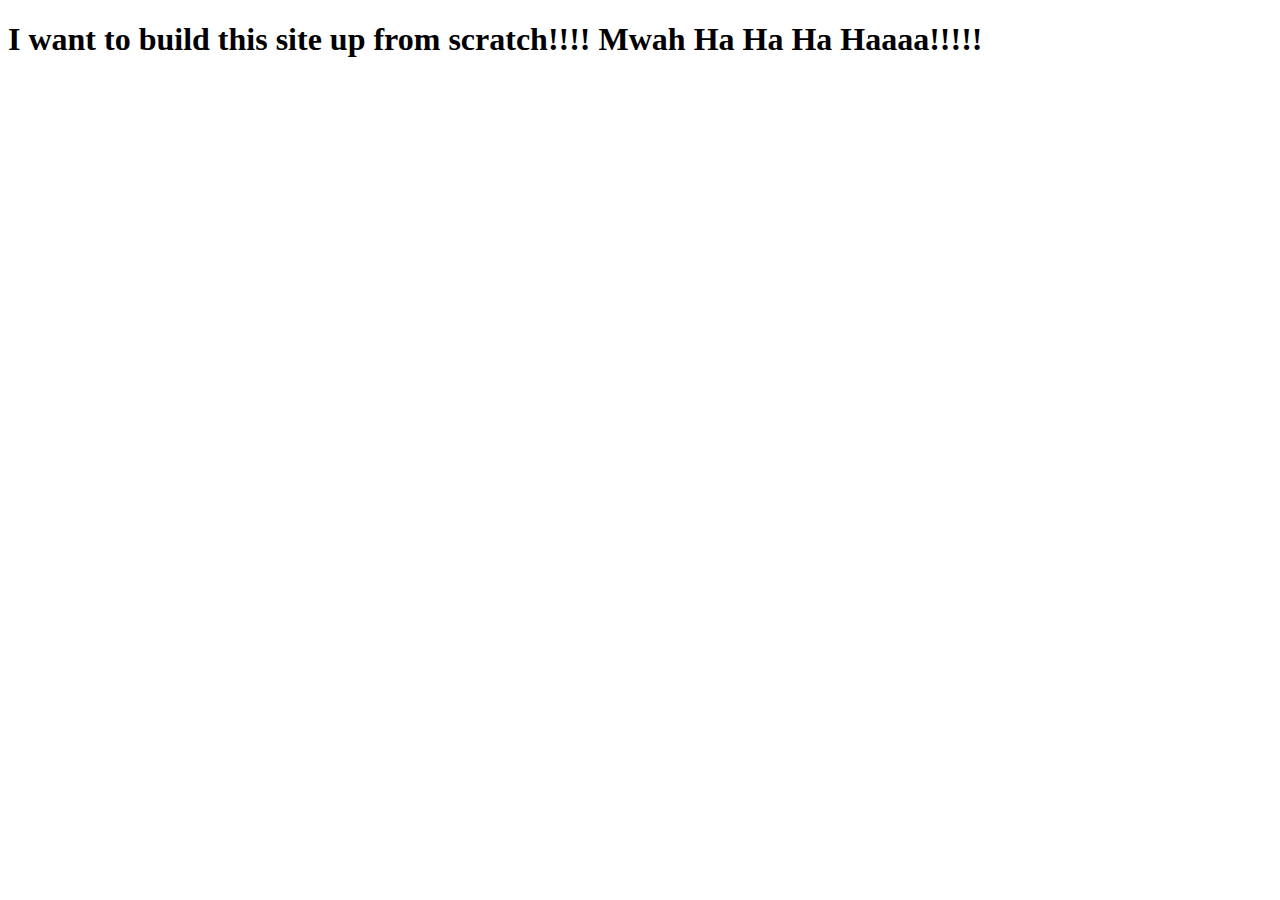
==== index.html @ 537d6013 "Update index.html" ====
<!DOCTYPE html>
<html lang="en">
<head>
  <meta charset="UTF-8">
  <meta name="viewport" content="width=device-width, initial-scale=1.0">
  <title>Document</title>
</head>
<body>
  <h1>I want to build this site up from scratch!!!! Mwah Ha Ha Ha Haaaa!!!!!</h1>
</body>
</html>
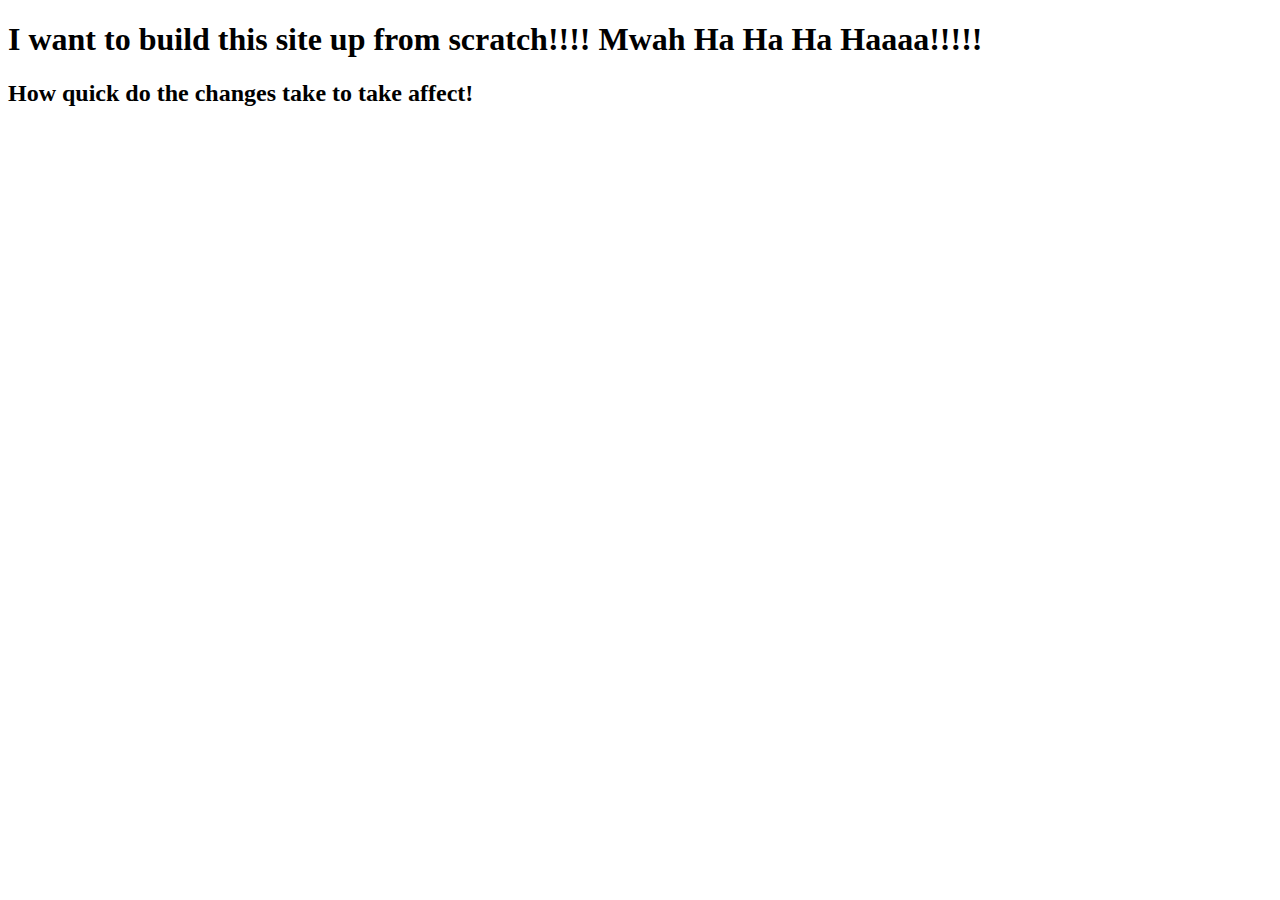
==== commit 697a41af: "Update index.html" ====
--- a/index.html
+++ b/index.html
@@ -7,5 +7,6 @@
 </head>
 <body>
   <h1>I want to build this site up from scratch!!!! Mwah Ha Ha Ha Haaaa!!!!!</h1>
+  <h2>How quick do the changes take to take affect!</h2>
 </body>
 </html>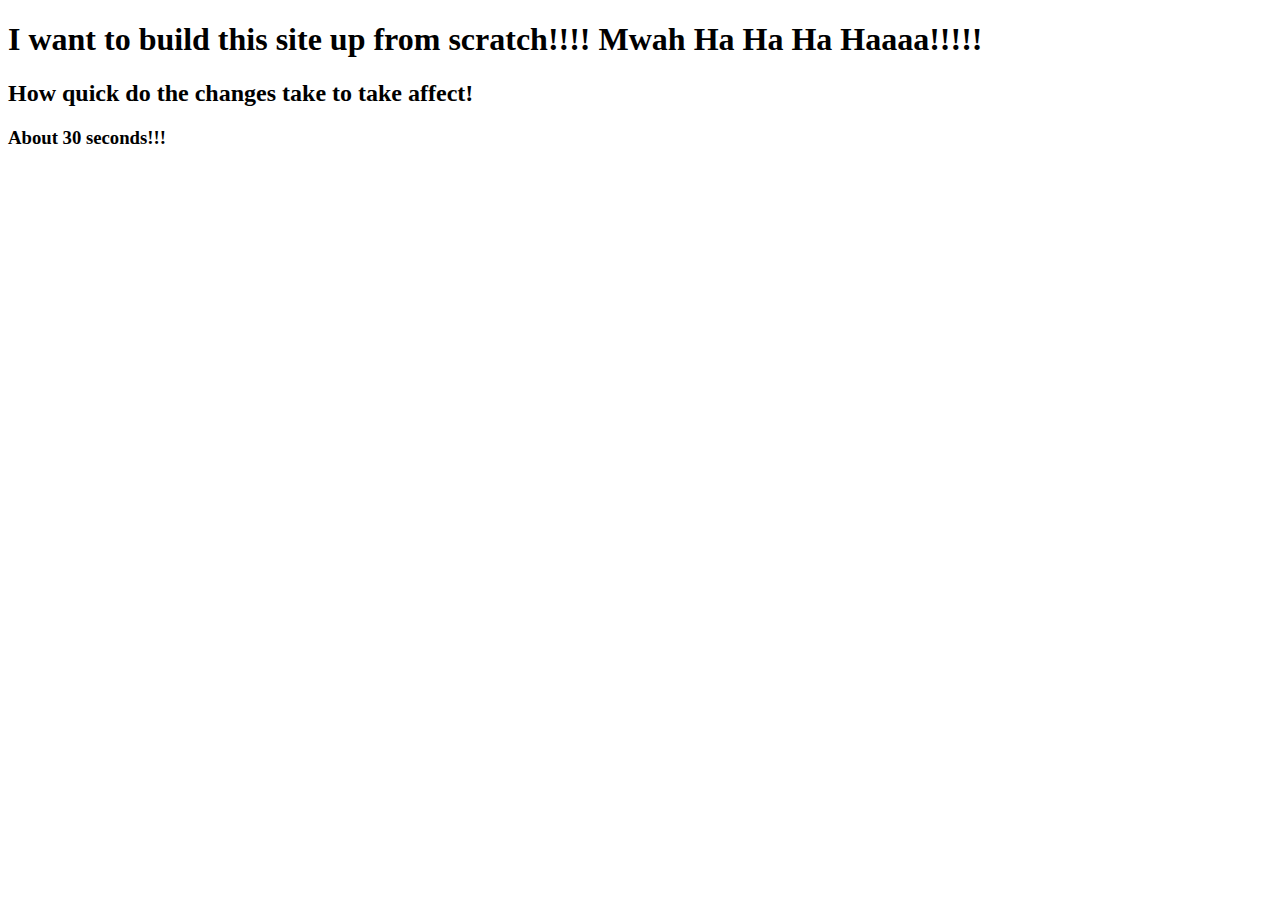
==== commit 95b65390: "Update index.html" ====
--- a/index.html
+++ b/index.html
@@ -8,5 +8,6 @@
 <body>
   <h1>I want to build this site up from scratch!!!! Mwah Ha Ha Ha Haaaa!!!!!</h1>
   <h2>How quick do the changes take to take affect!</h2>
+  <h3>About 30 seconds!!!</h3>
 </body>
 </html>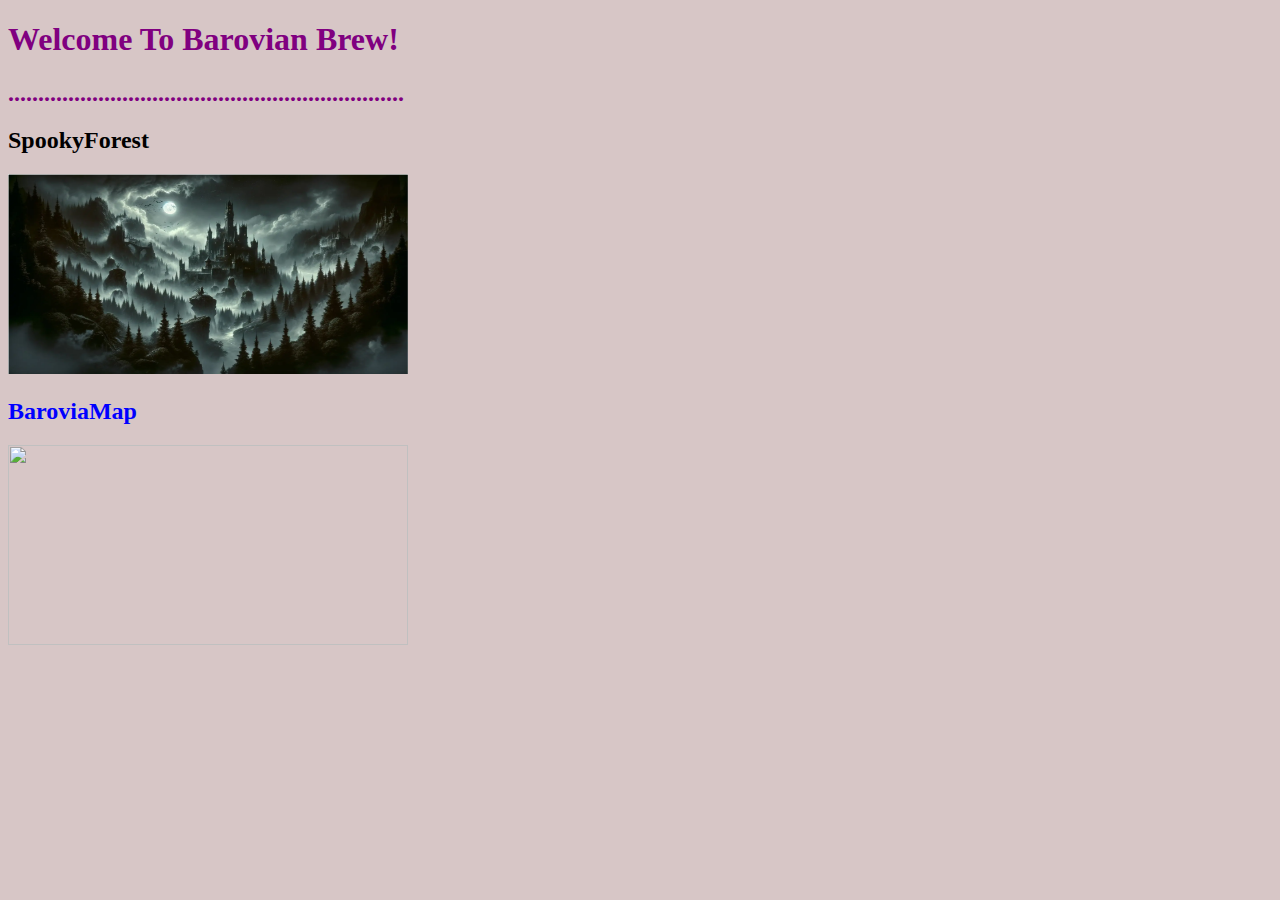
==== commit 1b37e28b: "Commit" ====
--- a/index.html
+++ b/index.html
@@ -3,11 +3,21 @@
 <head>
   <meta charset="UTF-8">
   <meta name="viewport" content="width=device-width, initial-scale=1.0">
-  <title>Document</title>
+  <title>Barovian Brew</title>
+  <link rel="stylesheet" href="./style.css">
 </head>
 <body>
-  <h1>I want to build this site up from scratch!!!! Mwah Ha Ha Ha Haaaa!!!!!</h1>
-  <h2>How quick do the changes take to take affect!</h2>
-  <h3>About 30 seconds!!!</h3>
-</body>
+  <h1>Welcome To Barovian Brew!</h1>
+  <h2>..................................................................</h2>
+
+<p>
+  <h2 class="ravpics" id="a">SpookyForest</h2>
+  <img src="./assets/SpookyPic.png" alt="">
+</p>  
+
+<p><h2 class="ravpics" id="b">BaroviaMap</h2>
+    <img src="./assets/Barmap.png" alt="">
+  </body>
+</p>
+
 </html>--- a/style.css
+++ b/style.css
@@ -0,0 +1,16 @@
+*{color: purple;}
+
+*{background-color: rgb(215, 198, 198);}
+
+img{
+    height: 200px;
+    width: 400px;
+}
+
+#a{
+    color:black
+}
+
+#b{
+    color:blue;
+}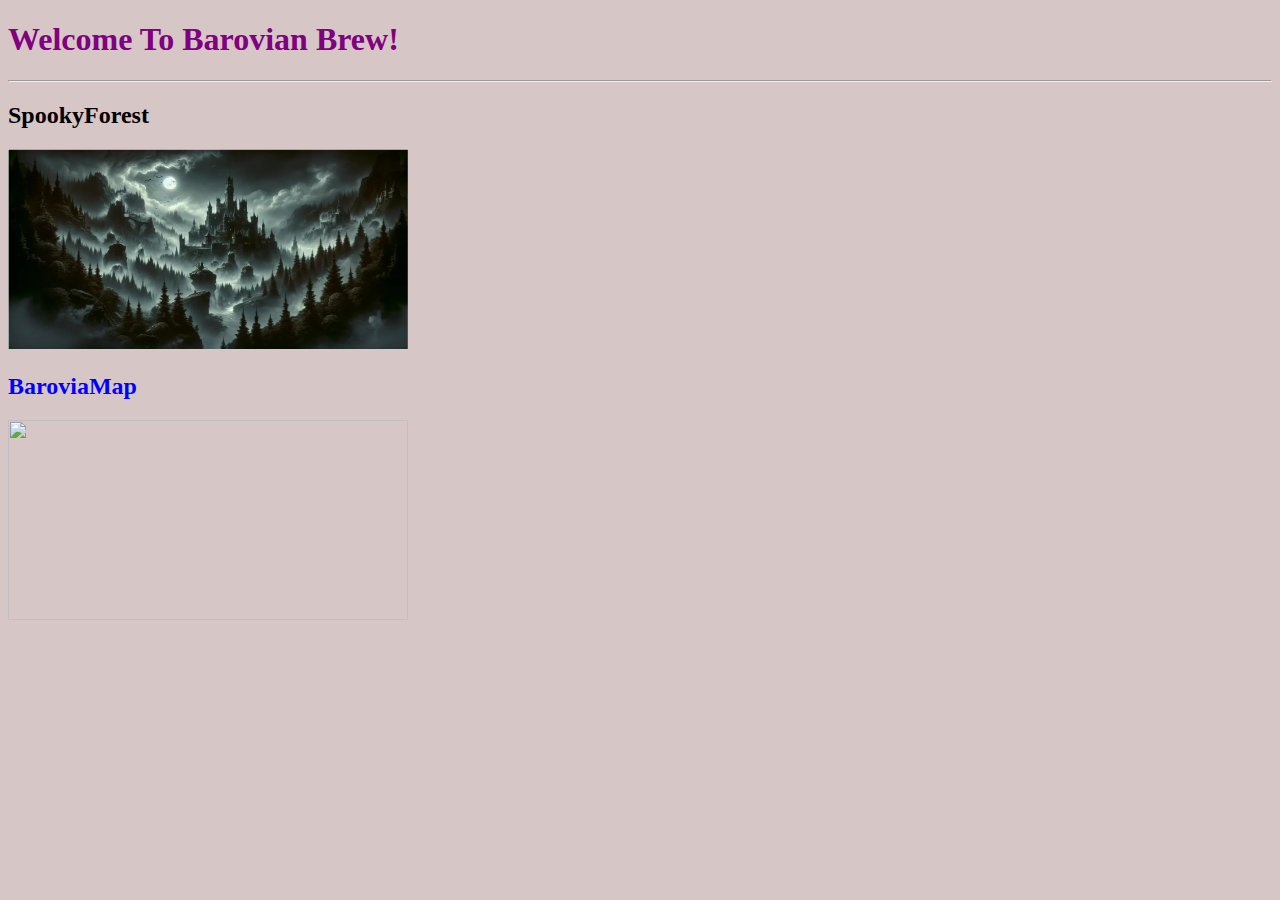
==== commit fe5783c0: "Horizontal Rule" ====
--- a/index.html
+++ b/index.html
@@ -8,7 +8,7 @@
 </head>
 <body>
   <h1>Welcome To Barovian Brew!</h1>
-  <h2>..................................................................</h2>
+  <hr>
 
 <p>
   <h2 class="ravpics" id="a">SpookyForest</h2>
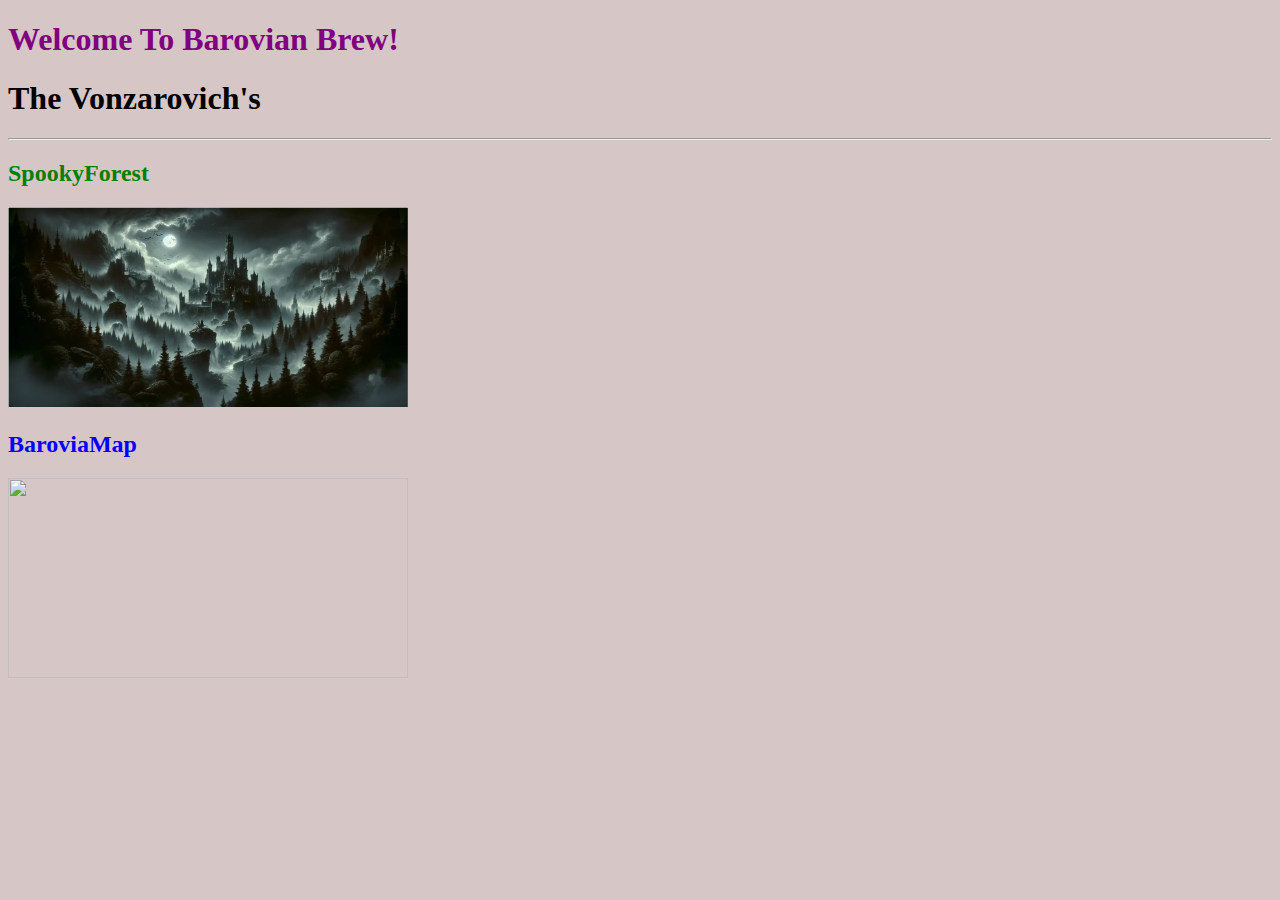
==== commit 89e433e2: "Color" ====
--- a/index.html
+++ b/index.html
@@ -8,6 +8,8 @@
 </head>
 <body>
   <h1>Welcome To Barovian Brew!</h1>
+
+  <h1 class="a-class" id="an-id">The Vonzarovich's</h1>
   <hr>
 
 <p>
--- a/style.css
+++ b/style.css
@@ -8,9 +8,19 @@
 }
 
 #a{
-    color:black
+    color:green;
 }
 
 #b{
     color:blue;
+}
+
+/*This will change the color due to the specifity and inheritance of the html*/
+
+.a-class {
+    color:blue
+}
+
+#an-id{
+    color:black
 }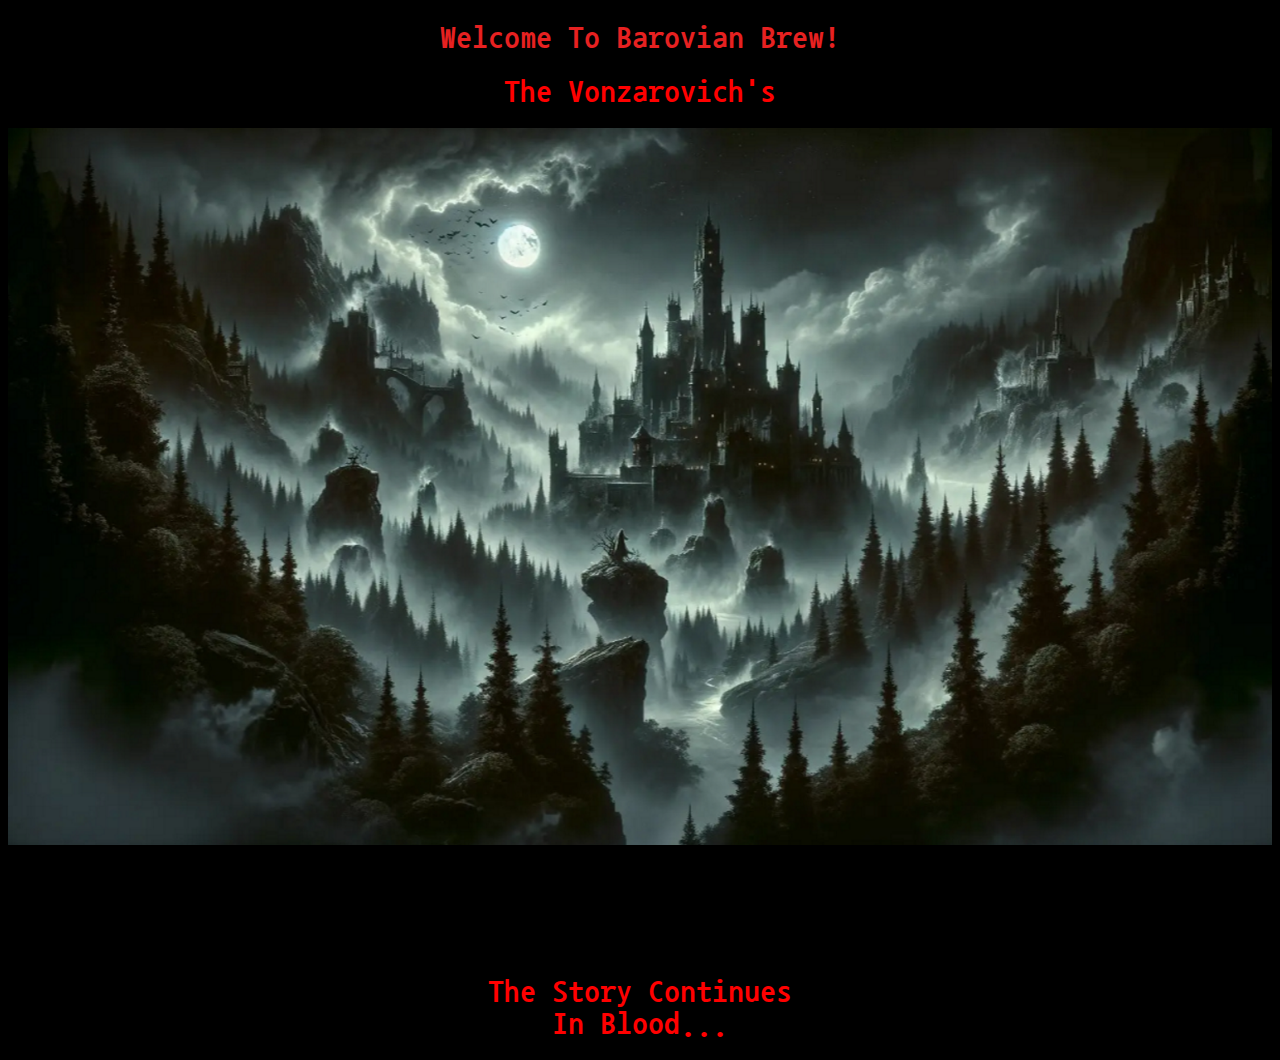
==== commit 35438366: "18th Feb Rel" ====
--- a/index.html
+++ b/index.html
@@ -5,21 +5,21 @@
   <meta name="viewport" content="width=device-width, initial-scale=1.0">
   <title>Barovian Brew</title>
   <link rel="stylesheet" href="./style.css">
+  <link rel="preconnect" href="https://fonts.googleapis.com">
+  <link rel="preconnect" href="https://fonts.gstatic.com" crossorigin>
+  <link href="https://fonts.googleapis.com/css2?family=Nanum+Gothic+Coding&display=swap" rel="stylesheet">
+
 </head>
 <body>
-  <h1>Welcome To Barovian Brew!</h1>
+  <div class="poster">
+  <h1 id="title1">Welcome To Barovian Brew!</h1>
+  <h1 id="title2">The Vonzarovich's</h1>
+   <img class="mainimage" src="./assets/MainImg.png" src="Barovia Main Image">
+  <!-- <h2 id="title1">SpookyForest</h2> -->
+  <!-- <h2 id="title2">BaroviaMap</h2> -->
+  <h1 id="title3">The Story Continues<br>
+  In Blood...</h1>
+</body>
 
-  <h1 class="a-class" id="an-id">The Vonzarovich's</h1>
-  <hr>
-
-<p>
-  <h2 class="ravpics" id="a">SpookyForest</h2>
-  <img src="./assets/SpookyPic.png" alt="">
-</p>  
-
-<p><h2 class="ravpics" id="b">BaroviaMap</h2>
-    <img src="./assets/Barmap.png" alt="">
-  </body>
-</p>
-
+</div>
 </html>--- a/style.css
+++ b/style.css
@@ -1,26 +1,32 @@
-*{color: purple;}
+/**{color: purple;}*/
 
-*{background-color: rgb(215, 198, 198);}
-
-img{
-    height: 200px;
-    width: 400px;
+body{
+    background-color: black;
 }
 
-#a{
-    color:green;
+.mainimage{
+    width: 100%;
+    height: 100%;
+    border: 10px; color: black;
+    text-align: center;
 }
 
-#b{
-    color:blue;
+.poster{
+    text-align:center;
+    font-family:"Nanum Gothic Coding", monospace;
+    
 }
 
-/*This will change the color due to the specifity and inheritance of the html*/
-
-.a-class {
-    color:blue
+#title1{
+    color:rgb(231, 33, 33)
 }
 
-#an-id{
-    color:black
+#title2{
+    color:red
+}
+
+#title3{
+    color: red;
+    margin-top:10%;
+    text-align: center;
 }